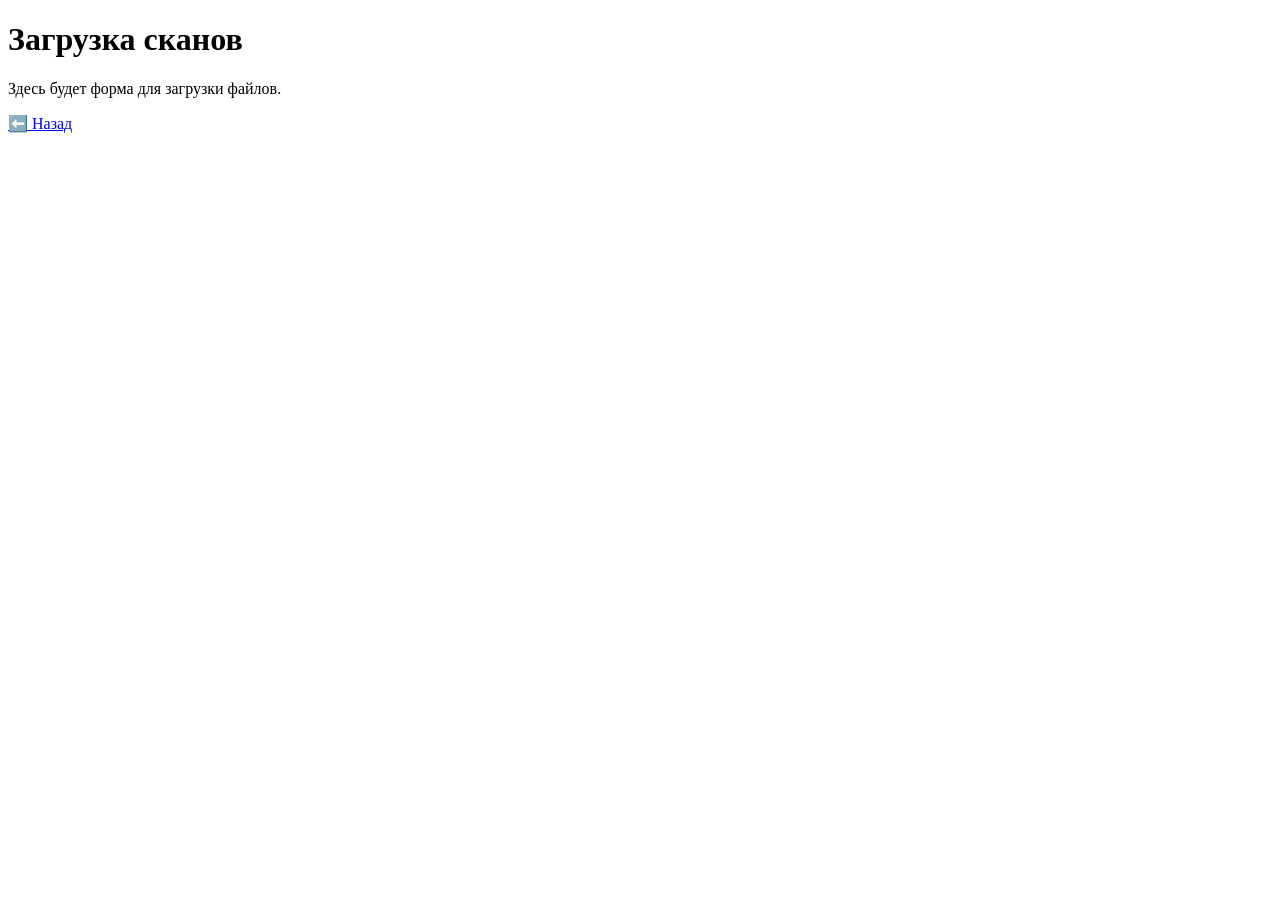
==== app/templates/upload.html @ 8eb6de12 "teplate" ====
<!DOCTYPE html>
<html lang="ru">
<head>
    <meta charset="UTF-8">
    <title>Загрузка сканов</title>
</head>
<body>
    <h1>Загрузка сканов</h1>
    <p>Здесь будет форма для загрузки файлов.</p>
    <a href="/">⬅️ Назад</a>
</body>
</html>
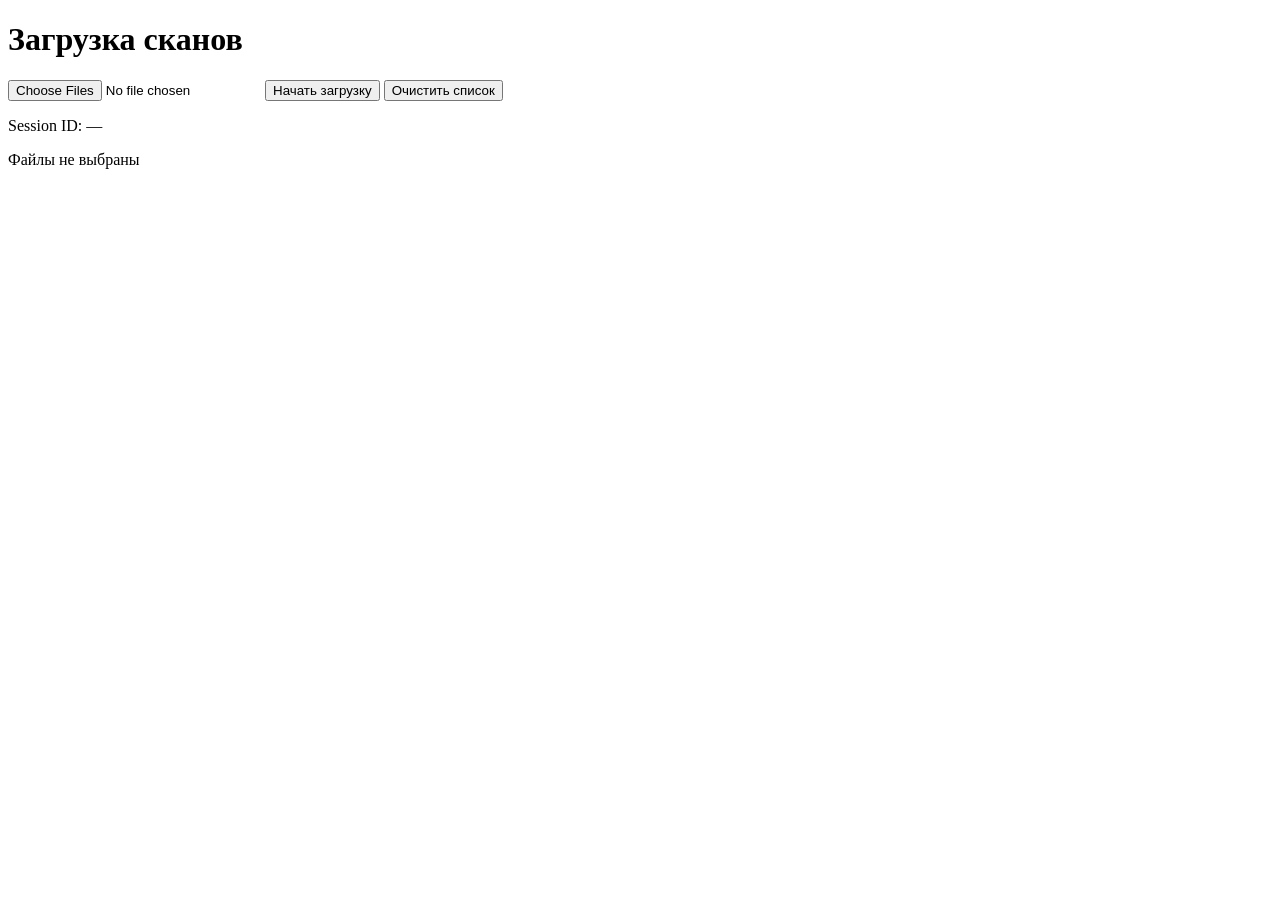
==== commit da3ab120: "upload_ver1" ====
--- a/app/templates/upload.html
+++ b/app/templates/upload.html
@@ -1,12 +1,24 @@
-<!DOCTYPE html>
+<!doctype html>
 <html lang="ru">
 <head>
-    <meta charset="UTF-8">
-    <title>Загрузка сканов</title>
+  <meta charset="utf-8" />
+  <title>Загрузка сканов</title>
+  <meta name="viewport" content="width=device-width,initial-scale=1" />
+  <link rel="stylesheet" href="/static/css/upload.css" />
 </head>
 <body>
-    <h1>Загрузка сканов</h1>
-    <p>Здесь будет форма для загрузки файлов.</p>
-    <a href="/">⬅️ Назад</a>
+  <h1>Загрузка сканов</h1>
+
+  <p>
+    <input id="fileInput" type="file" multiple accept=".pdf,.png,.jpg,.jpeg,.tif,.tiff" />
+    <button id="startBtn">Начать загрузку</button>
+    <button id="clearBtn">Очистить список</button>
+  </p>
+
+  <p>Session ID: <span id="sessionId">—</span></p>
+
+  <div id="files-list">Файлы не выбраны</div>
+
+  <script src="/static/js/upload.js"></script>
 </body>
-</html>+</html>
